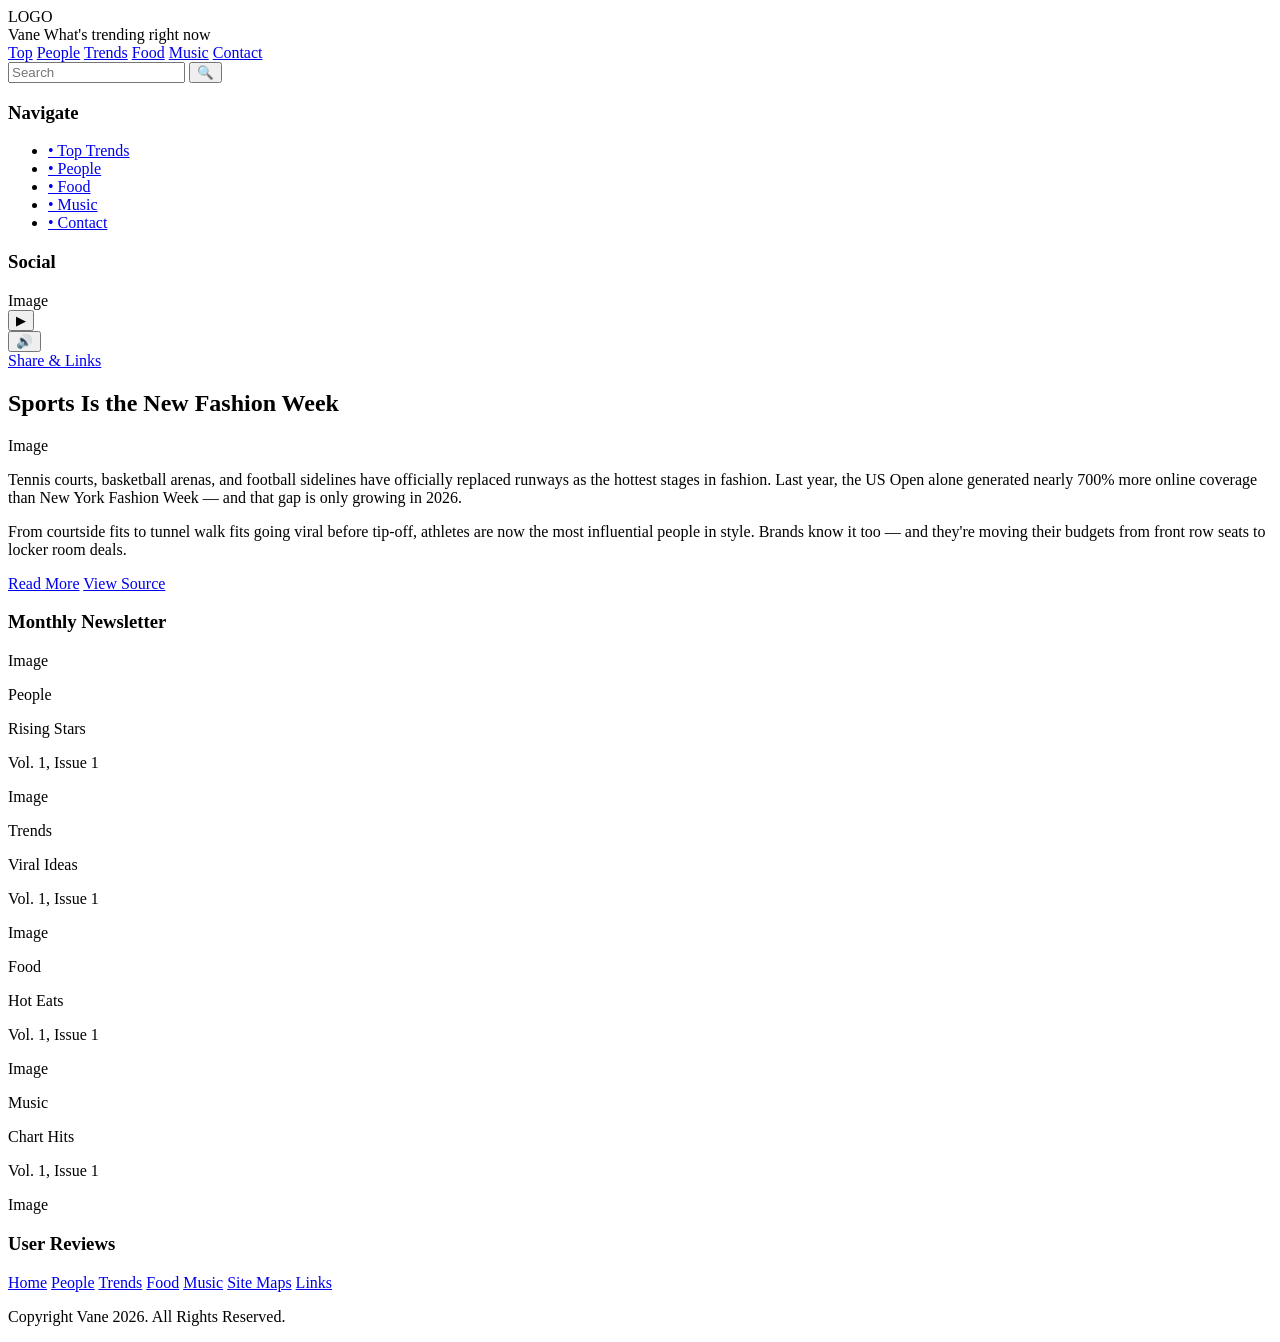
==== index.html @ 3ae04292 "Rename index[1].html to index.html" ====
<!DOCTYPE html>
<html lang="en">
<head>
  <meta charset="UTF-8" />
  <meta name="viewport" content="width=device-width, initial-scale=1.0" />
  <title>Vane</title>
  <link rel="stylesheet" href="styles.css" />
  <link rel="preconnect" href="https://fonts.googleapis.com" />
  <link rel="preconnect" href="https://fonts.gstatic.com" crossorigin />
  <link href="https://fonts.googleapis.com/css2?family=Playfair+Display:ital,wght@0,400;0,700;0,900;1,400&family=DM+Sans:wght@300;400;500&display=swap" rel="stylesheet" />
</head>
<body>

  <!-- ===== HEADER ===== -->
  <header class="site-header">
    <div class="header-left">
      <div class="logo-box">LOGO</div>
      <div class="site-brand">
        <span class="brand-name">Vane</span>
        <span class="brand-tagline">What's trending right now</span>
      </div>
    </div>

    <nav class="main-nav">
      <a href="index.html">Top</a>
      <a href="people.html">People</a>
      <a href="trends.html">Trends</a>
      <a href="food.html">Food</a>
      <a href="music.html">Music</a>
      <a href="contact.html">Contact</a>
    </nav>

    <div class="header-search">
      <input type="text" placeholder="Search" />
      <button>&#128269;</button>
    </div>
  </header>

  <!-- ===== THREE-COLUMN LAYOUT ===== -->
  <div class="page-wrapper">

    <!-- LEFT SIDEBAR -->
    <aside class="sidebar">

      <div class="sidebar-box">
        <h3 class="sidebar-heading">Navigate</h3>
        <ul class="sidebar-list">
          <li><a href="trends.html">• Top Trends</a></li>
          <li><a href="people.html">• People</a></li>
          <li><a href="food.html">• Food</a></li>
          <li><a href="music.html">• Music</a></li>
          <li><a href="contact.html">• Contact</a></li>
        </ul>
      </div>

      <div class="sidebar-box">
        <h3 class="sidebar-heading">Social</h3>
        <div class="social-img-placeholder">Image</div>
        <div class="social-controls">
          <button class="social-play">&#9654;</button>
          <div class="social-bar"></div>
          <button class="social-vol">&#128266;</button>
        </div>
        <a href="#" class="social-share-link">Share &amp; Links</a>
      </div>

    </aside>

    <!-- CENTER MAIN -->
    <main class="main-content">

      <section class="top-story">
        <h2 class="section-heading">Sports Is the New Fashion Week</h2>
        <div class="top-story-body">
          <div class="story-img-placeholder">Image</div>
          <div class="story-text">
            <p>Tennis courts, basketball arenas, and football sidelines have officially replaced runways as the hottest stages in fashion. Last year, the US Open alone generated nearly 700% more online coverage than New York Fashion Week — and that gap is only growing in 2026.</p>
            <p>From courtside fits to tunnel walk fits going viral before tip-off, athletes are now the most influential people in style. Brands know it too — and they're moving their budgets from front row seats to locker room deals.</p>
          </div>
        </div>
        <div class="story-buttons">
          <a href="#" class="btn">Read More</a>
          <a href="#" class="btn btn--outline">View Source</a>
        </div>
      </section>

    </main>

    <!-- RIGHT SIDEBAR — Newsletter -->
    <aside class="newsletter">
      <h3 class="sidebar-heading">Monthly Newsletter</h3>
      <div class="newsletter-grid">

        <div class="newsletter-card">
          <div class="nl-img-placeholder">Image</div>
          <div class="nl-card-body">
            <p class="nl-category">People</p>
            <p class="nl-subtitle">Rising Stars</p>
            <p class="nl-issue">Vol. 1, Issue 1</p>
          </div>
        </div>

        <div class="newsletter-card">
          <div class="nl-img-placeholder">Image</div>
          <div class="nl-card-body">
            <p class="nl-category">Trends</p>
            <p class="nl-subtitle">Viral Ideas</p>
            <p class="nl-issue">Vol. 1, Issue 1</p>
          </div>
        </div>

        <div class="newsletter-card">
          <div class="nl-img-placeholder">Image</div>
          <div class="nl-card-body">
            <p class="nl-category">Food</p>
            <p class="nl-subtitle">Hot Eats</p>
            <p class="nl-issue">Vol. 1, Issue 1</p>
          </div>
        </div>

        <div class="newsletter-card">
          <div class="nl-img-placeholder">Image</div>
          <div class="nl-card-body">
            <p class="nl-category">Music</p>
            <p class="nl-subtitle">Chart Hits</p>
            <p class="nl-issue">Vol. 1, Issue 1</p>
          </div>
        </div>

      </div>
    </aside>

  </div><!-- end .page-wrapper -->

  <!-- FULL-WIDTH BANNER IMAGE -->
  <div class="banner-image">
    <span>Image</span>
  </div>

  <!-- USER REVIEWS -->
  <section class="reviews">
    <h3 class="reviews-heading">User Reviews</h3>
    <div class="reviews-grid">
      <div class="review-item">
        <div class="review-line"></div>
        <div class="review-line short"></div>
        <div class="review-line"></div>
        <div class="review-line medium"></div>
      </div>
      <div class="review-item">
        <div class="review-line"></div>
        <div class="review-line short"></div>
        <div class="review-line"></div>
        <div class="review-line medium"></div>
      </div>
      <div class="review-item">
        <div class="review-line"></div>
        <div class="review-line short"></div>
        <div class="review-line"></div>
        <div class="review-line medium"></div>
      </div>
    </div>
  </section>

  <!-- FOOTER -->
  <footer class="site-footer">
    <nav class="footer-nav">
      <a href="index.html">Home</a>
      <a href="people.html">People</a>
      <a href="trends.html">Trends</a>
      <a href="food.html">Food</a>
      <a href="music.html">Music</a>
      <a href="sitemap.html">Site Maps</a>
      <a href="links.html">Links</a>
    </nav>
    <p class="footer-copy">Copyright Vane 2026. All Rights Reserved.</p>
  </footer>

</body>
</html>
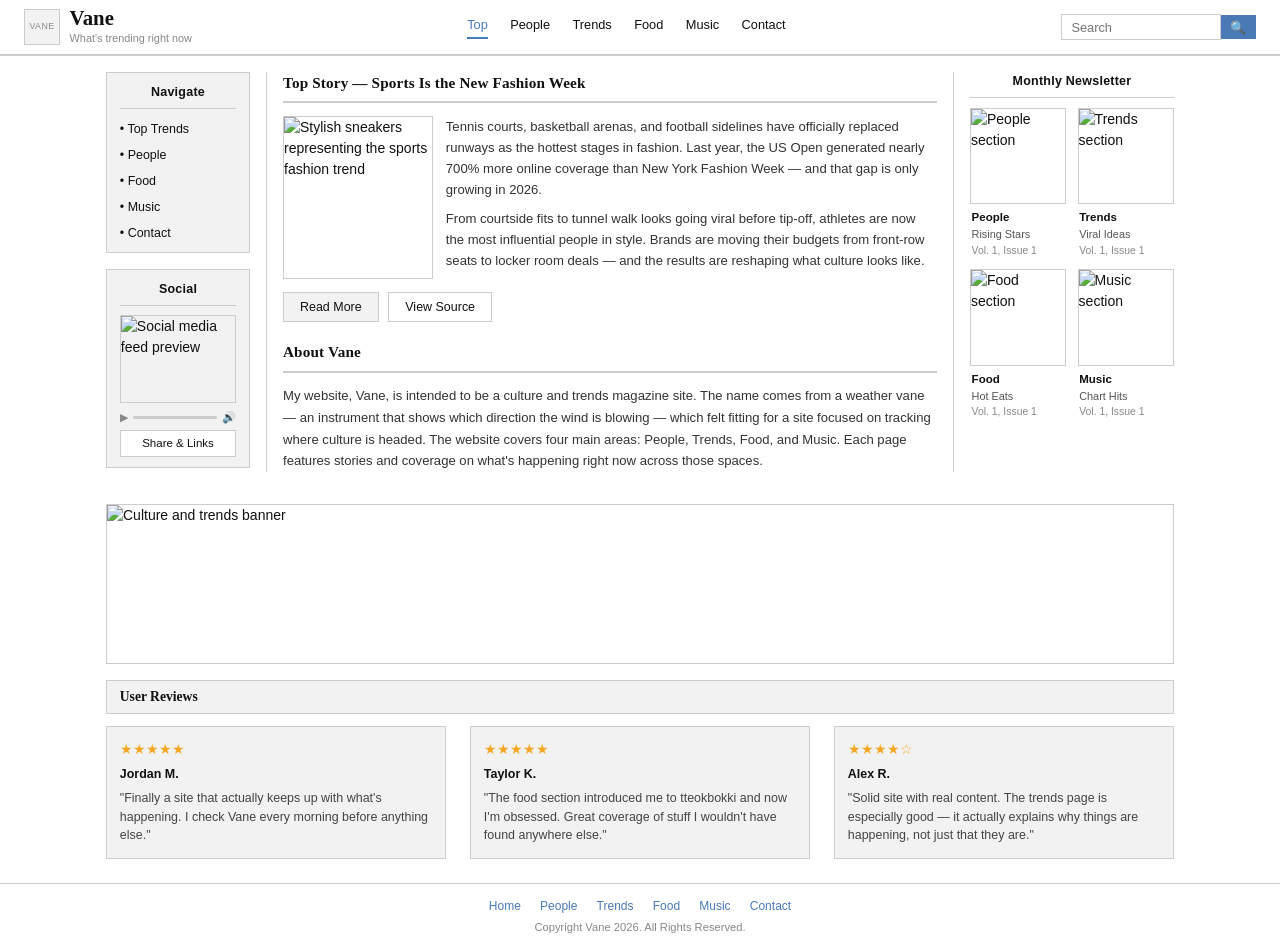
==== commit 900b1523: "Add files via upload" ====
--- a/index.html
+++ b/index.html
@@ -3,45 +3,43 @@
 <head>
   <meta charset="UTF-8" />
   <meta name="viewport" content="width=device-width, initial-scale=1.0" />
-  <title>Vane</title>
+  <title>Vane — What's Trending Right Now</title>
   <link rel="stylesheet" href="styles.css" />
   <link rel="preconnect" href="https://fonts.googleapis.com" />
-  <link rel="preconnect" href="https://fonts.gstatic.com" crossorigin />
+  <link rel="preconnect" href="https://fonts.gstatic.com" crossorigin="anonymous" />
   <link href="https://fonts.googleapis.com/css2?family=Playfair+Display:ital,wght@0,400;0,700;0,900;1,400&family=DM+Sans:wght@300;400;500&display=swap" rel="stylesheet" />
 </head>
 <body>
 
-  <!-- ===== HEADER ===== -->
+  <!-- HEADER -->
   <header class="site-header">
     <div class="header-left">
-      <div class="logo-box">LOGO</div>
+      <div class="logo-box">VANE</div>
       <div class="site-brand">
         <span class="brand-name">Vane</span>
         <span class="brand-tagline">What's trending right now</span>
       </div>
     </div>
-
-    <nav class="main-nav">
-      <a href="index.html">Top</a>
+    <nav class="main-nav" aria-label="Main navigation">
+      <a href="index.html" class="active">Top</a>
       <a href="people.html">People</a>
       <a href="trends.html">Trends</a>
       <a href="food.html">Food</a>
       <a href="music.html">Music</a>
       <a href="contact.html">Contact</a>
     </nav>
-
     <div class="header-search">
-      <input type="text" placeholder="Search" />
-      <button>&#128269;</button>
+      <label for="search" style="display:none;">Search</label>
+      <input type="text" id="search" placeholder="Search" aria-label="Search" />
+      <button aria-label="Submit search">&#128269;</button>
     </div>
   </header>
 
-  <!-- ===== THREE-COLUMN LAYOUT ===== -->
+  <!-- 3-COLUMN LAYOUT -->
   <div class="page-wrapper">
 
     <!-- LEFT SIDEBAR -->
     <aside class="sidebar">
-
       <div class="sidebar-box">
         <h3 class="sidebar-heading">Navigate</h3>
         <ul class="sidebar-list">
@@ -52,126 +50,120 @@
           <li><a href="contact.html">• Contact</a></li>
         </ul>
       </div>
-
       <div class="sidebar-box">
         <h3 class="sidebar-heading">Social</h3>
-        <div class="social-img-placeholder">Image</div>
+        <img class="social-img" src="https://images.unsplash.com/photo-1611162617474-5b21e879e113?w=300&q=70" alt="Social media feed preview" />
         <div class="social-controls">
-          <button class="social-play">&#9654;</button>
+          <button class="social-play" aria-label="Play">&#9654;</button>
           <div class="social-bar"></div>
-          <button class="social-vol">&#128266;</button>
+          <button class="social-vol" aria-label="Volume">&#128266;</button>
         </div>
         <a href="#" class="social-share-link">Share &amp; Links</a>
       </div>
-
     </aside>
 
-    <!-- CENTER MAIN -->
+    <!-- MAIN CONTENT -->
     <main class="main-content">
-
       <section class="top-story">
-        <h2 class="section-heading">Sports Is the New Fashion Week</h2>
+        <h2 class="section-heading">Top Story — Sports Is the New Fashion Week</h2>
         <div class="top-story-body">
-          <div class="story-img-placeholder">Image</div>
+          <img class="story-img" src="https://images.unsplash.com/photo-1542291026-7eec264c27ff?w=300&q=70" alt="Stylish sneakers representing the sports fashion trend" />
           <div class="story-text">
-            <p>Tennis courts, basketball arenas, and football sidelines have officially replaced runways as the hottest stages in fashion. Last year, the US Open alone generated nearly 700% more online coverage than New York Fashion Week — and that gap is only growing in 2026.</p>
-            <p>From courtside fits to tunnel walk fits going viral before tip-off, athletes are now the most influential people in style. Brands know it too — and they're moving their budgets from front row seats to locker room deals.</p>
+            <p>Tennis courts, basketball arenas, and football sidelines have officially replaced runways as the hottest stages in fashion. Last year, the US Open generated nearly 700% more online coverage than New York Fashion Week — and that gap is only growing in 2026.</p>
+            <p>From courtside fits to tunnel walk looks going viral before tip-off, athletes are now the most influential people in style. Brands are moving their budgets from front-row seats to locker room deals — and the results are reshaping what culture looks like.</p>
           </div>
         </div>
         <div class="story-buttons">
-          <a href="#" class="btn">Read More</a>
+          <a href="trends.html" class="btn">Read More</a>
           <a href="#" class="btn btn--outline">View Source</a>
         </div>
       </section>
 
+      <section style="margin-top:1.2rem;">
+        <h2 class="section-heading">About Vane</h2>
+        <p style="font-size:0.82rem;color:#333;line-height:1.65;">
+          My website, Vane, is intended to be a culture and trends magazine site. The name comes from a weather vane — an instrument that shows which direction the wind is blowing — which felt fitting for a site focused on tracking where culture is headed. The website covers four main areas: People, Trends, Food, and Music. Each page features stories and coverage on what's happening right now across those spaces.
+        </p>
+      </section>
     </main>
 
     <!-- RIGHT SIDEBAR — Newsletter -->
     <aside class="newsletter">
       <h3 class="sidebar-heading">Monthly Newsletter</h3>
       <div class="newsletter-grid">
-
         <div class="newsletter-card">
-          <div class="nl-img-placeholder">Image</div>
+          <img class="nl-img" src="https://images.unsplash.com/photo-1529139574466-a303027c1d8b?w=200&q=70" alt="People section" />
           <div class="nl-card-body">
             <p class="nl-category">People</p>
             <p class="nl-subtitle">Rising Stars</p>
             <p class="nl-issue">Vol. 1, Issue 1</p>
           </div>
         </div>
-
         <div class="newsletter-card">
-          <div class="nl-img-placeholder">Image</div>
+          <img class="nl-img" src="https://images.unsplash.com/photo-1558769132-cb1aea458c5e?w=200&q=70" alt="Trends section" />
           <div class="nl-card-body">
             <p class="nl-category">Trends</p>
             <p class="nl-subtitle">Viral Ideas</p>
             <p class="nl-issue">Vol. 1, Issue 1</p>
           </div>
         </div>
-
         <div class="newsletter-card">
-          <div class="nl-img-placeholder">Image</div>
+          <img class="nl-img" src="https://images.unsplash.com/photo-1504674900247-0877df9cc836?w=200&q=70" alt="Food section" />
           <div class="nl-card-body">
             <p class="nl-category">Food</p>
             <p class="nl-subtitle">Hot Eats</p>
             <p class="nl-issue">Vol. 1, Issue 1</p>
           </div>
         </div>
-
         <div class="newsletter-card">
-          <div class="nl-img-placeholder">Image</div>
+          <img class="nl-img" src="https://images.unsplash.com/photo-1511671782779-c97d3d27a1d4?w=200&q=70" alt="Music section" />
           <div class="nl-card-body">
             <p class="nl-category">Music</p>
             <p class="nl-subtitle">Chart Hits</p>
             <p class="nl-issue">Vol. 1, Issue 1</p>
           </div>
         </div>
-
       </div>
     </aside>
 
-  </div><!-- end .page-wrapper -->
+  </div>
 
-  <!-- FULL-WIDTH BANNER IMAGE -->
+  <!-- BANNER IMAGE -->
   <div class="banner-image">
-    <span>Image</span>
+    <img src="https://images.unsplash.com/photo-1561214115-f2f134cc4912?w=1100&q=70" alt="Culture and trends banner" />
   </div>
 
   <!-- USER REVIEWS -->
   <section class="reviews">
     <h3 class="reviews-heading">User Reviews</h3>
     <div class="reviews-grid">
-      <div class="review-item">
-        <div class="review-line"></div>
-        <div class="review-line short"></div>
-        <div class="review-line"></div>
-        <div class="review-line medium"></div>
+      <div class="review-card">
+        <div class="review-stars">&#9733;&#9733;&#9733;&#9733;&#9733;</div>
+        <p class="review-author">Jordan M.</p>
+        <p class="review-text">"Finally a site that actually keeps up with what's happening. I check Vane every morning before anything else."</p>
       </div>
-      <div class="review-item">
-        <div class="review-line"></div>
-        <div class="review-line short"></div>
-        <div class="review-line"></div>
-        <div class="review-line medium"></div>
+      <div class="review-card">
+        <div class="review-stars">&#9733;&#9733;&#9733;&#9733;&#9733;</div>
+        <p class="review-author">Taylor K.</p>
+        <p class="review-text">"The food section introduced me to tteokbokki and now I'm obsessed. Great coverage of stuff I wouldn't have found anywhere else."</p>
       </div>
-      <div class="review-item">
-        <div class="review-line"></div>
-        <div class="review-line short"></div>
-        <div class="review-line"></div>
-        <div class="review-line medium"></div>
+      <div class="review-card">
+        <div class="review-stars">&#9733;&#9733;&#9733;&#9733;&#9734;</div>
+        <p class="review-author">Alex R.</p>
+        <p class="review-text">"Solid site with real content. The trends page is especially good — it actually explains why things are happening, not just that they are."</p>
       </div>
     </div>
   </section>
 
   <!-- FOOTER -->
   <footer class="site-footer">
-    <nav class="footer-nav">
+    <nav class="footer-nav" aria-label="Footer navigation">
       <a href="index.html">Home</a>
       <a href="people.html">People</a>
       <a href="trends.html">Trends</a>
       <a href="food.html">Food</a>
       <a href="music.html">Music</a>
-      <a href="sitemap.html">Site Maps</a>
-      <a href="links.html">Links</a>
+      <a href="contact.html">Contact</a>
     </nav>
     <p class="footer-copy">Copyright Vane 2026. All Rights Reserved.</p>
   </footer>
--- a/styles.css
+++ b/styles.css
@@ -0,0 +1,601 @@
+/* ================================
+   VANE — Main Stylesheet
+   ================================ */
+
+*, *::before, *::after {
+  box-sizing: border-box;
+  margin: 0;
+  padding: 0;
+}
+
+:root {
+  --black: #111;
+  --white: #fff;
+  --light-gray: #d4d0c8;
+  --mid-gray: #888;
+  --bg: #f2f2f2;
+  --border: #ccc;
+  --accent: #4a7ab5;
+  --font-display: 'Playfair Display', Georgia, serif;
+  --font-body: 'DM Sans', Arial, sans-serif;
+}
+
+body {
+  background-color: var(--white);
+  color: var(--black);
+  font-family: var(--font-body);
+  font-size: 14px;
+  line-height: 1.5;
+}
+
+a { text-decoration: none; color: inherit; }
+img { max-width: 100%; display: block; }
+
+/* ================================
+   HEADER
+   ================================ */
+.site-header {
+  display: flex;
+  align-items: center;
+  justify-content: space-between;
+  padding: 0.5rem 1.5rem;
+  border-bottom: 2px solid var(--border);
+  background: var(--white);
+  position: sticky;
+  top: 0;
+  z-index: 100;
+  gap: 1rem;
+}
+
+.header-left {
+  display: flex;
+  align-items: center;
+  gap: 0.6rem;
+  flex-shrink: 0;
+}
+
+.logo-box {
+  width: 36px;
+  height: 36px;
+  background: var(--bg);
+  border: 1px solid var(--border);
+  display: flex;
+  align-items: center;
+  justify-content: center;
+  font-size: 0.55rem;
+  color: var(--mid-gray);
+  font-weight: 500;
+  letter-spacing: 0.05em;
+}
+
+.site-brand { display: flex; flex-direction: column; }
+
+.brand-name {
+  font-family: var(--font-display);
+  font-size: 1.3rem;
+  font-weight: 700;
+  line-height: 1;
+  color: var(--black);
+}
+
+.brand-tagline {
+  font-size: 0.68rem;
+  color: var(--mid-gray);
+  margin-top: 1px;
+}
+
+.main-nav { display: flex; gap: 1.4rem; }
+
+.main-nav a {
+  font-size: 0.8rem;
+  color: var(--black);
+  font-weight: 400;
+  transition: color 0.15s;
+  padding-bottom: 2px;
+}
+
+.main-nav a:hover,
+.main-nav a.active {
+  color: var(--accent);
+  border-bottom: 2px solid var(--accent);
+}
+
+.header-search { display: flex; align-items: center; flex-shrink: 0; }
+
+.header-search input {
+  padding: 0.3rem 0.6rem;
+  border: 1px solid var(--border);
+  font-size: 0.8rem;
+  font-family: var(--font-body);
+  outline: none;
+  width: 160px;
+}
+
+.header-search button {
+  padding: 0.3rem 0.6rem;
+  background: var(--accent);
+  color: var(--white);
+  border: none;
+  cursor: pointer;
+  font-size: 0.8rem;
+}
+
+/* ================================
+   PAGE BANNER (inner pages)
+   ================================ */
+.page-banner {
+  background: var(--black);
+  color: var(--white);
+  padding: 1.2rem 1.5rem;
+  border-bottom: 3px solid var(--accent);
+}
+
+.page-banner-title {
+  font-family: var(--font-display);
+  font-size: 2rem;
+  font-weight: 900;
+  letter-spacing: -0.02em;
+  line-height: 1;
+  margin-bottom: 0.3rem;
+}
+
+.page-banner-sub {
+  font-size: 0.82rem;
+  color: #aaa;
+  font-weight: 300;
+}
+
+/* ================================
+   3-COLUMN PAGE WRAPPER
+   ================================ */
+.page-wrapper {
+  display: grid;
+  grid-template-columns: 160px 1fr 220px;
+  gap: 0;
+  max-width: 1100px;
+  margin: 0 auto;
+  padding: 1rem;
+  align-items: start;
+}
+
+/* ================================
+   LEFT SIDEBAR
+   ================================ */
+.sidebar {
+  padding-right: 1rem;
+  display: flex;
+  flex-direction: column;
+  gap: 1rem;
+}
+
+.sidebar-box {
+  border: 1px solid var(--border);
+  background: var(--bg);
+  padding: 0.6rem 0.8rem;
+}
+
+.sidebar-heading {
+  font-size: 0.78rem;
+  font-weight: 600;
+  text-align: center;
+  border-bottom: 1px solid var(--border);
+  padding-bottom: 0.4rem;
+  margin-bottom: 0.6rem;
+  letter-spacing: 0.02em;
+}
+
+.sidebar-list { list-style: none; display: flex; flex-direction: column; gap: 0.3rem; }
+
+.sidebar-list li a {
+  font-size: 0.78rem;
+  color: var(--black);
+  transition: color 0.15s;
+}
+
+.sidebar-list li a:hover { color: var(--accent); }
+
+.social-img {
+  width: 100%;
+  aspect-ratio: 4/3;
+  object-fit: cover;
+  margin-bottom: 0.5rem;
+  border: 1px solid var(--border);
+}
+
+.social-img-placeholder {
+  width: 100%;
+  aspect-ratio: 4/3;
+  background: var(--light-gray);
+  display: flex;
+  align-items: center;
+  justify-content: center;
+  font-size: 0.72rem;
+  color: var(--mid-gray);
+  border: 1px solid var(--border);
+  margin-bottom: 0.5rem;
+  position: relative;
+}
+
+.social-img-placeholder::before,
+.social-img-placeholder::after {
+  content: '';
+  position: absolute;
+  width: 100%;
+  height: 1px;
+  background: #bbb;
+  top: 50%;
+  left: 0;
+  transform: rotate(35deg);
+}
+.social-img-placeholder::after { transform: rotate(-35deg); }
+
+.social-controls {
+  display: flex;
+  align-items: center;
+  gap: 0.3rem;
+  margin-bottom: 0.4rem;
+}
+
+.social-play, .social-vol {
+  background: none;
+  border: none;
+  cursor: pointer;
+  font-size: 0.7rem;
+  color: var(--mid-gray);
+  flex-shrink: 0;
+}
+
+.social-bar { flex: 1; height: 3px; background: var(--border); border-radius: 2px; }
+
+.social-share-link {
+  display: block;
+  text-align: center;
+  font-size: 0.72rem;
+  background: var(--white);
+  border: 1px solid var(--border);
+  padding: 0.25rem;
+  color: var(--black);
+  transition: background 0.15s;
+}
+
+.social-share-link:hover { background: var(--accent); color: var(--white); border-color: var(--accent); }
+
+/* ================================
+   MAIN CONTENT
+   ================================ */
+.main-content {
+  padding: 0 1rem;
+  border-left: 1px solid var(--border);
+  border-right: 1px solid var(--border);
+}
+
+.section-heading {
+  font-family: var(--font-display);
+  font-size: 0.95rem;
+  font-weight: 700;
+  border-bottom: 2px solid var(--border);
+  padding-bottom: 0.4rem;
+  margin-bottom: 0.8rem;
+  letter-spacing: 0.01em;
+}
+
+/* ================================
+   STORY / FEATURE LAYOUT
+   ================================ */
+.top-story-body, .featured-body {
+  display: flex;
+  gap: 0.8rem;
+  margin-bottom: 0.8rem;
+}
+
+.story-img, .featured-img {
+  width: 150px;
+  min-width: 150px;
+  aspect-ratio: 4/3;
+  object-fit: cover;
+  border: 1px solid var(--border);
+  flex-shrink: 0;
+}
+
+.featured-img { width: 180px; min-width: 180px; aspect-ratio: 3/4; }
+
+.story-text p, .featured-text p {
+  font-size: 0.82rem;
+  color: #333;
+  margin-bottom: 0.5rem;
+  line-height: 1.6;
+}
+
+.story-buttons { display: flex; gap: 0.6rem; margin-top: 0.4rem; }
+
+.btn {
+  display: inline-block;
+  padding: 0.3rem 1rem;
+  font-size: 0.78rem;
+  font-family: var(--font-body);
+  background: var(--bg);
+  border: 1px solid var(--border);
+  color: var(--black);
+  cursor: pointer;
+  transition: background 0.15s;
+}
+
+.btn:hover { background: var(--light-gray); }
+.btn--outline { background: var(--white); }
+
+/* ================================
+   CARDS GRID (inner pages)
+   ================================ */
+.card-tag-inline {
+  font-size: 0.65rem;
+  letter-spacing: 0.15em;
+  text-transform: uppercase;
+  color: var(--accent);
+  font-weight: 600;
+  display: block;
+  margin-bottom: 0.2rem;
+}
+
+.cards-grid {
+  display: grid;
+  grid-template-columns: 1fr 1fr;
+  gap: 1rem;
+  margin-top: 0.8rem;
+}
+
+.card {
+  background: var(--bg);
+  border: 1px solid var(--border);
+  display: flex;
+  flex-direction: column;
+}
+
+.card-img {
+  width: 100%;
+  aspect-ratio: 16/9;
+  object-fit: cover;
+  border-bottom: 1px solid var(--border);
+}
+
+.card-body {
+  padding: 0.7rem 0.8rem 0.9rem;
+  display: flex;
+  flex-direction: column;
+  gap: 0.3rem;
+  flex: 1;
+}
+
+.card-title {
+  font-family: var(--font-display);
+  font-size: 0.9rem;
+  font-weight: 700;
+  line-height: 1.25;
+  color: var(--black);
+}
+
+.card-excerpt {
+  font-size: 0.78rem;
+  color: #444;
+  line-height: 1.55;
+  flex: 1;
+}
+
+.card-link {
+  font-size: 0.7rem;
+  letter-spacing: 0.1em;
+  text-transform: uppercase;
+  font-weight: 500;
+  color: var(--accent);
+  margin-top: 0.3rem;
+  transition: opacity 0.15s;
+  align-self: flex-start;
+}
+
+.card-link:hover { opacity: 0.7; }
+
+/* ================================
+   FEATURED TEXT (people/trends)
+   ================================ */
+.featured-text {
+  display: flex;
+  flex-direction: column;
+  gap: 0.5rem;
+}
+
+.featured-name {
+  font-family: var(--font-display);
+  font-size: 1.15rem;
+  font-weight: 700;
+  line-height: 1.2;
+  color: var(--black);
+}
+
+.featured-text .btn { align-self: flex-start; margin-top: 0.4rem; }
+
+/* ================================
+   RIGHT SIDEBAR — Newsletter
+   ================================ */
+.newsletter { padding-left: 1rem; }
+
+.newsletter-grid {
+  display: grid;
+  grid-template-columns: 1fr 1fr;
+  gap: 0.7rem;
+  margin-top: 0.5rem;
+}
+
+.newsletter-card { display: flex; flex-direction: column; }
+
+.nl-img {
+  width: 100%;
+  aspect-ratio: 1/1;
+  object-fit: cover;
+  border: 1px solid var(--border);
+  margin-bottom: 0.3rem;
+}
+
+.nl-card-body { padding: 0 0.1rem; }
+.nl-category { font-size: 0.72rem; font-weight: 600; display: block; color: var(--black); }
+.nl-subtitle { font-size: 0.68rem; color: #555; }
+.nl-issue { font-size: 0.65rem; color: var(--mid-gray); }
+
+/* ================================
+   BANNER IMAGE
+   ================================ */
+.banner-image {
+  max-width: 1100px;
+  margin: 1rem auto;
+  padding: 0 1rem;
+}
+
+.banner-image img {
+  width: 100%;
+  height: 160px;
+  object-fit: cover;
+  border: 1px solid var(--border);
+}
+
+/* ================================
+   USER REVIEWS
+   ================================ */
+.reviews {
+  max-width: 1100px;
+  margin: 0 auto 1.5rem;
+  padding: 0 1rem;
+}
+
+.reviews-heading {
+  font-family: var(--font-display);
+  font-size: 0.85rem;
+  font-weight: 700;
+  background: var(--bg);
+  border: 1px solid var(--border);
+  padding: 0.35rem 0.8rem;
+  margin-bottom: 0.8rem;
+}
+
+.reviews-grid {
+  display: grid;
+  grid-template-columns: 1fr 1fr 1fr;
+  gap: 1.5rem;
+}
+
+.review-card {
+  background: var(--bg);
+  border: 1px solid var(--border);
+  padding: 0.8rem;
+}
+
+.review-stars { color: #f5a623; font-size: 0.85rem; margin-bottom: 0.3rem; }
+.review-author { font-weight: 600; font-size: 0.78rem; margin-bottom: 0.3rem; }
+.review-text { font-size: 0.78rem; color: #444; line-height: 1.5; }
+
+/* ================================
+   CONTACT FORM
+   ================================ */
+.contact-section {
+  margin-bottom: 1.5rem;
+}
+
+.contact-form {
+  display: flex;
+  flex-direction: column;
+  gap: 0.8rem;
+  margin-top: 0.8rem;
+}
+
+.form-group { display: flex; flex-direction: column; gap: 0.25rem; }
+
+.form-group label {
+  font-size: 0.78rem;
+  font-weight: 500;
+  color: var(--black);
+}
+
+.form-group input,
+.form-group select,
+.form-group textarea {
+  padding: 0.4rem 0.6rem;
+  border: 1px solid var(--border);
+  font-size: 0.82rem;
+  font-family: var(--font-body);
+  outline: none;
+  background: var(--white);
+  transition: border-color 0.15s;
+}
+
+.form-group input:focus,
+.form-group select:focus,
+.form-group textarea:focus {
+  border-color: var(--accent);
+}
+
+.form-group textarea { resize: vertical; min-height: 100px; }
+
+.btn-submit {
+  align-self: flex-start;
+  padding: 0.4rem 1.4rem;
+  background: var(--accent);
+  color: var(--white);
+  border: none;
+  font-size: 0.82rem;
+  font-family: var(--font-body);
+  cursor: pointer;
+  transition: opacity 0.15s;
+}
+
+.btn-submit:hover { opacity: 0.85; }
+
+.contact-info { margin-top: 1rem; }
+.contact-info p { font-size: 0.82rem; color: #444; margin-bottom: 0.3rem; }
+
+/* ================================
+   FOOTER
+   ================================ */
+.site-footer {
+  border-top: 1px solid var(--border);
+  padding: 0.8rem 1rem;
+  text-align: center;
+  margin-top: 1rem;
+}
+
+.footer-nav {
+  display: flex;
+  justify-content: center;
+  gap: 1.2rem;
+  margin-bottom: 0.3rem;
+  flex-wrap: wrap;
+}
+
+.footer-nav a {
+  font-size: 0.75rem;
+  color: var(--accent);
+  transition: text-decoration 0.15s;
+}
+
+.footer-nav a:hover { text-decoration: underline; }
+.footer-copy { font-size: 0.7rem; color: var(--mid-gray); }
+
+/* ================================
+   RESPONSIVE
+   ================================ */
+@media (max-width: 900px) {
+  .page-wrapper {
+    grid-template-columns: 140px 1fr;
+    grid-template-rows: auto auto;
+  }
+  .newsletter { grid-column: 1 / 3; padding-left: 0; margin-top: 1rem; }
+  .newsletter-grid { grid-template-columns: repeat(4, 1fr); }
+}
+
+@media (max-width: 650px) {
+  .page-wrapper { grid-template-columns: 1fr; }
+  .sidebar { padding-right: 0; }
+  .main-content { border: none; padding: 0; margin-top: 1rem; }
+  .newsletter { grid-column: 1; }
+  .newsletter-grid { grid-template-columns: 1fr 1fr; }
+  .cards-grid { grid-template-columns: 1fr; }
+  .reviews-grid { grid-template-columns: 1fr; }
+  .main-nav { gap: 0.8rem; }
+  .header-search input { width: 100px; }
+}
